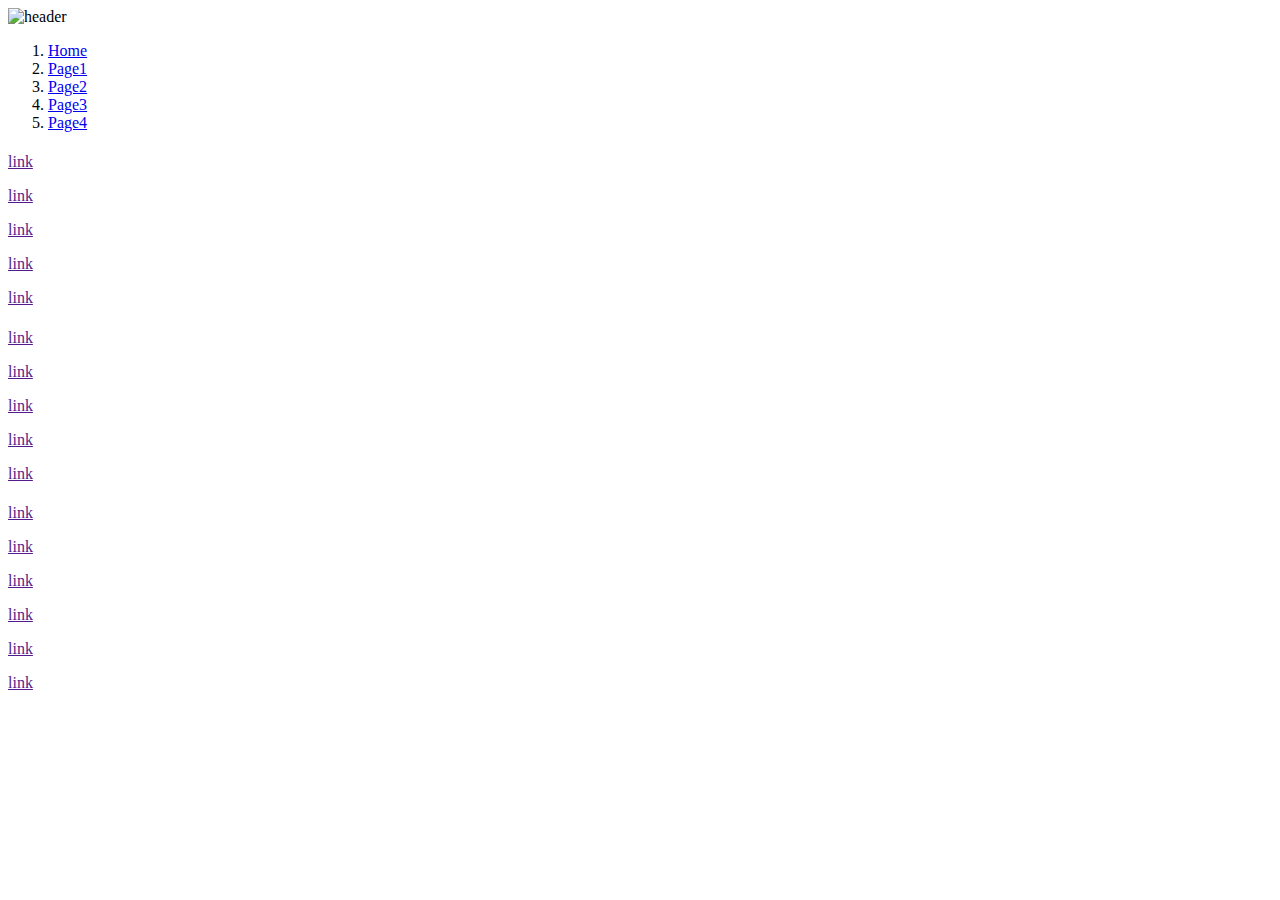
==== index.htm @ 1d249e5f "add new files and rename" ====
<!DOCTYPE html>
<html lang="en">
<head>
	<meta charset="UTF-8">
	<title>Dogtown</title>
	<link rel="stylesheet" href="styles/style.css">
	<link rel="stylesheet" href="styles/print.css">
	<link rel="stylesheet" href="styles/mobile.css">
	<script src="script.js" type="javascript"></script>
</head>
<body>
<header>
<img src="images/header.jpg" alt="header">

</header>
<nav>
	<ol>
		<li class="navi"><a href="index.htm">Home</a></li>
		<li class="navi"><a href="page1.htm">Page1</a></li>
		<li class="navi"><a href="page2.htm">Page2</a></li>
		<li class="navi"><a href="page3.htm">Page3</a></li>
		<li class="navi"><a href="page4.htm">Page4</a></li>
	</ol>

</nav>
<section>
	<h1 id="secHead"></h1>
	<h2></h2>
	<p><a href="">link</a></p>
	<p><a href="">link</a></p>
	<p><a href="">link</a></p>
	<p><a href="">link</a></p>
	<p><a href="">link</a></p>

</section>
<article>

	<h1 id="artHead"></h1>
	<h2></h2>
	<p><a href="">link</a></p>
	<p><a href="">link</a></p>
	<p><a href="">link</a></p>
	<p><a href="">link</a></p>
	<p><a href="">link</a></p>

</article>
<aside>

	<h1 id="asideHead"></h1>
	<h2></h2>
	<p><a href="">link</a></p>
	<p><a href="">link</a></p>
	<p><a href="">link</a></p>
	<p><a href="">link</a></p>
	<p><a href="">link</a></p>

</aside>
<footer>
	<p><a href="">link</a></p>

</footer>
</body>
</html>
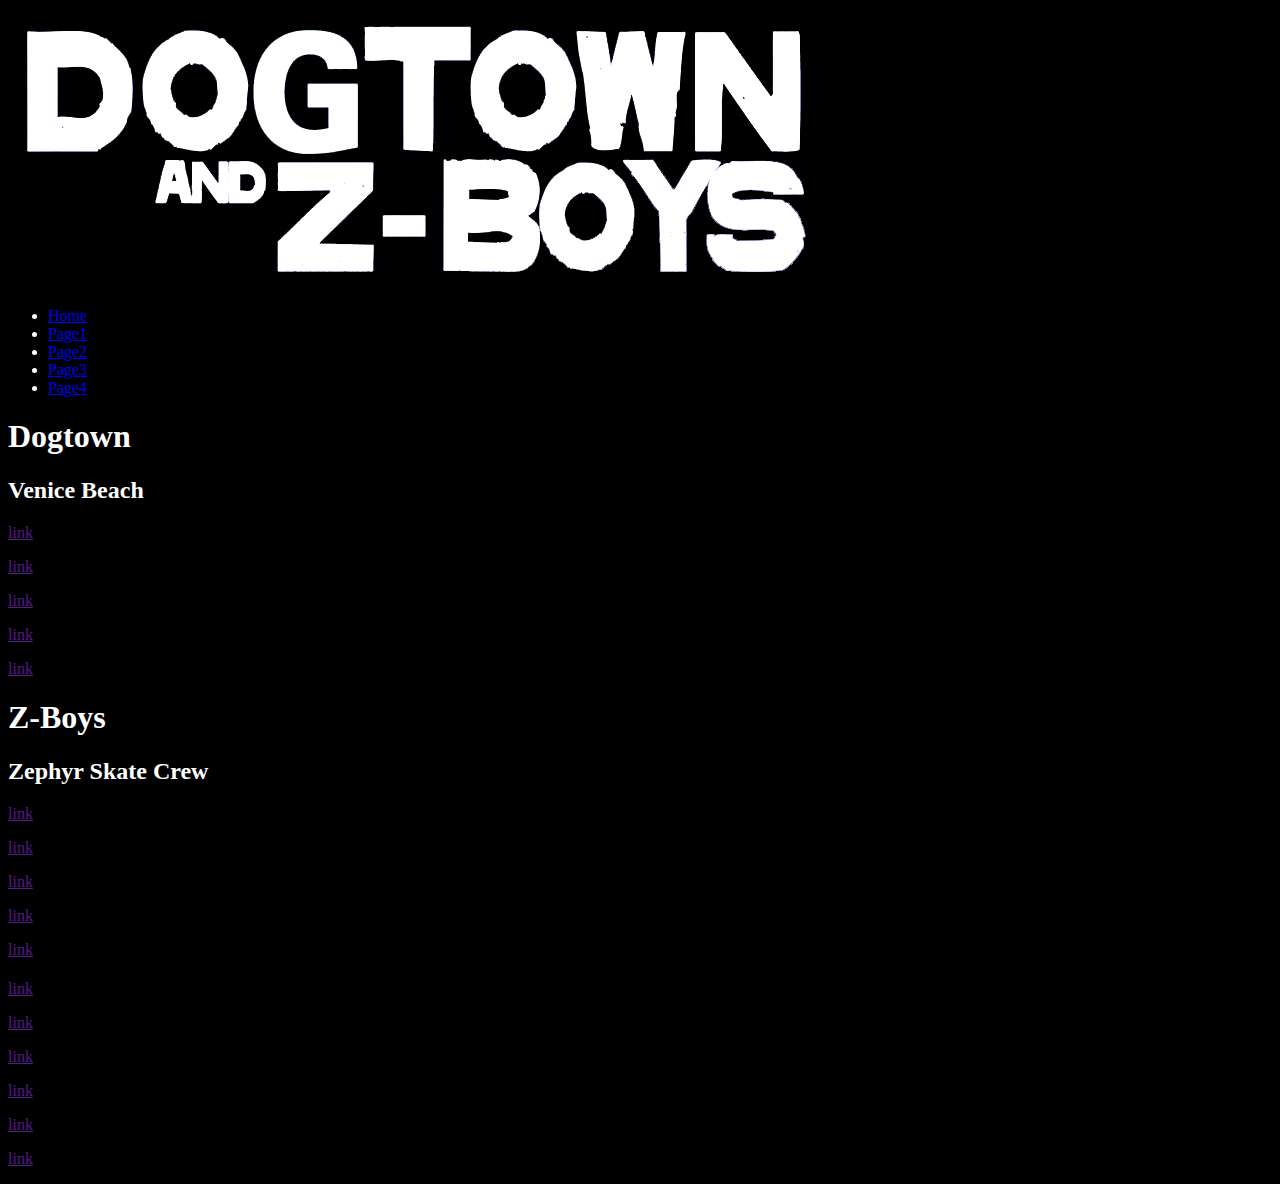
==== commit 74436330: "added new photos and styles" ====
--- a/index.htm
+++ b/index.htm
@@ -3,30 +3,30 @@
 <head>
 	<meta charset="UTF-8">
 	<title>Dogtown</title>
-	<link rel="stylesheet" href="styles/style.css">
+	<link rel="stylesheet" href="./css/styles.css">
 	<link rel="stylesheet" href="styles/print.css">
 	<link rel="stylesheet" href="styles/mobile.css">
 	<script src="script.js" type="javascript"></script>
 </head>
 <body>
 <header>
-<img src="images/header.jpg" alt="header">
+<img src="./images/dogtown_logo.png" alt="header">
 
 </header>
 <nav>
-	<ol>
+	<ul>
 		<li class="navi"><a href="index.htm">Home</a></li>
 		<li class="navi"><a href="page1.htm">Page1</a></li>
 		<li class="navi"><a href="page2.htm">Page2</a></li>
 		<li class="navi"><a href="page3.htm">Page3</a></li>
 		<li class="navi"><a href="page4.htm">Page4</a></li>
-	</ol>
+	</ul>
 
 </nav>
 <section>
-	<h1 id="secHead"></h1>
-	<h2></h2>
-	<p><a href="">link</a></p>
+	<h1 id="secHead">Dogtown</h1>
+	<h2>Venice Beach</h2>
+	<p><img src="" alt=""><a href="">link</a></p>
 	<p><a href="">link</a></p>
 	<p><a href="">link</a></p>
 	<p><a href="">link</a></p>
@@ -35,9 +35,9 @@
 </section>
 <article>
 
-	<h1 id="artHead"></h1>
-	<h2></h2>
-	<p><a href="">link</a></p>
+	<h1 id="artHead">Z-Boys</h1>
+	<h2>Zephyr Skate Crew</h2>
+	<p><img src="" alt=""><a href="">link</a></p>
 	<p><a href="">link</a></p>
 	<p><a href="">link</a></p>
 	<p><a href="">link</a></p>
--- a/css/styles.css
+++ b/css/styles.css
@@ -0,0 +1,5 @@
+body {
+	background: black url(./images/background.png) top left;
+	color:white;
+}
+
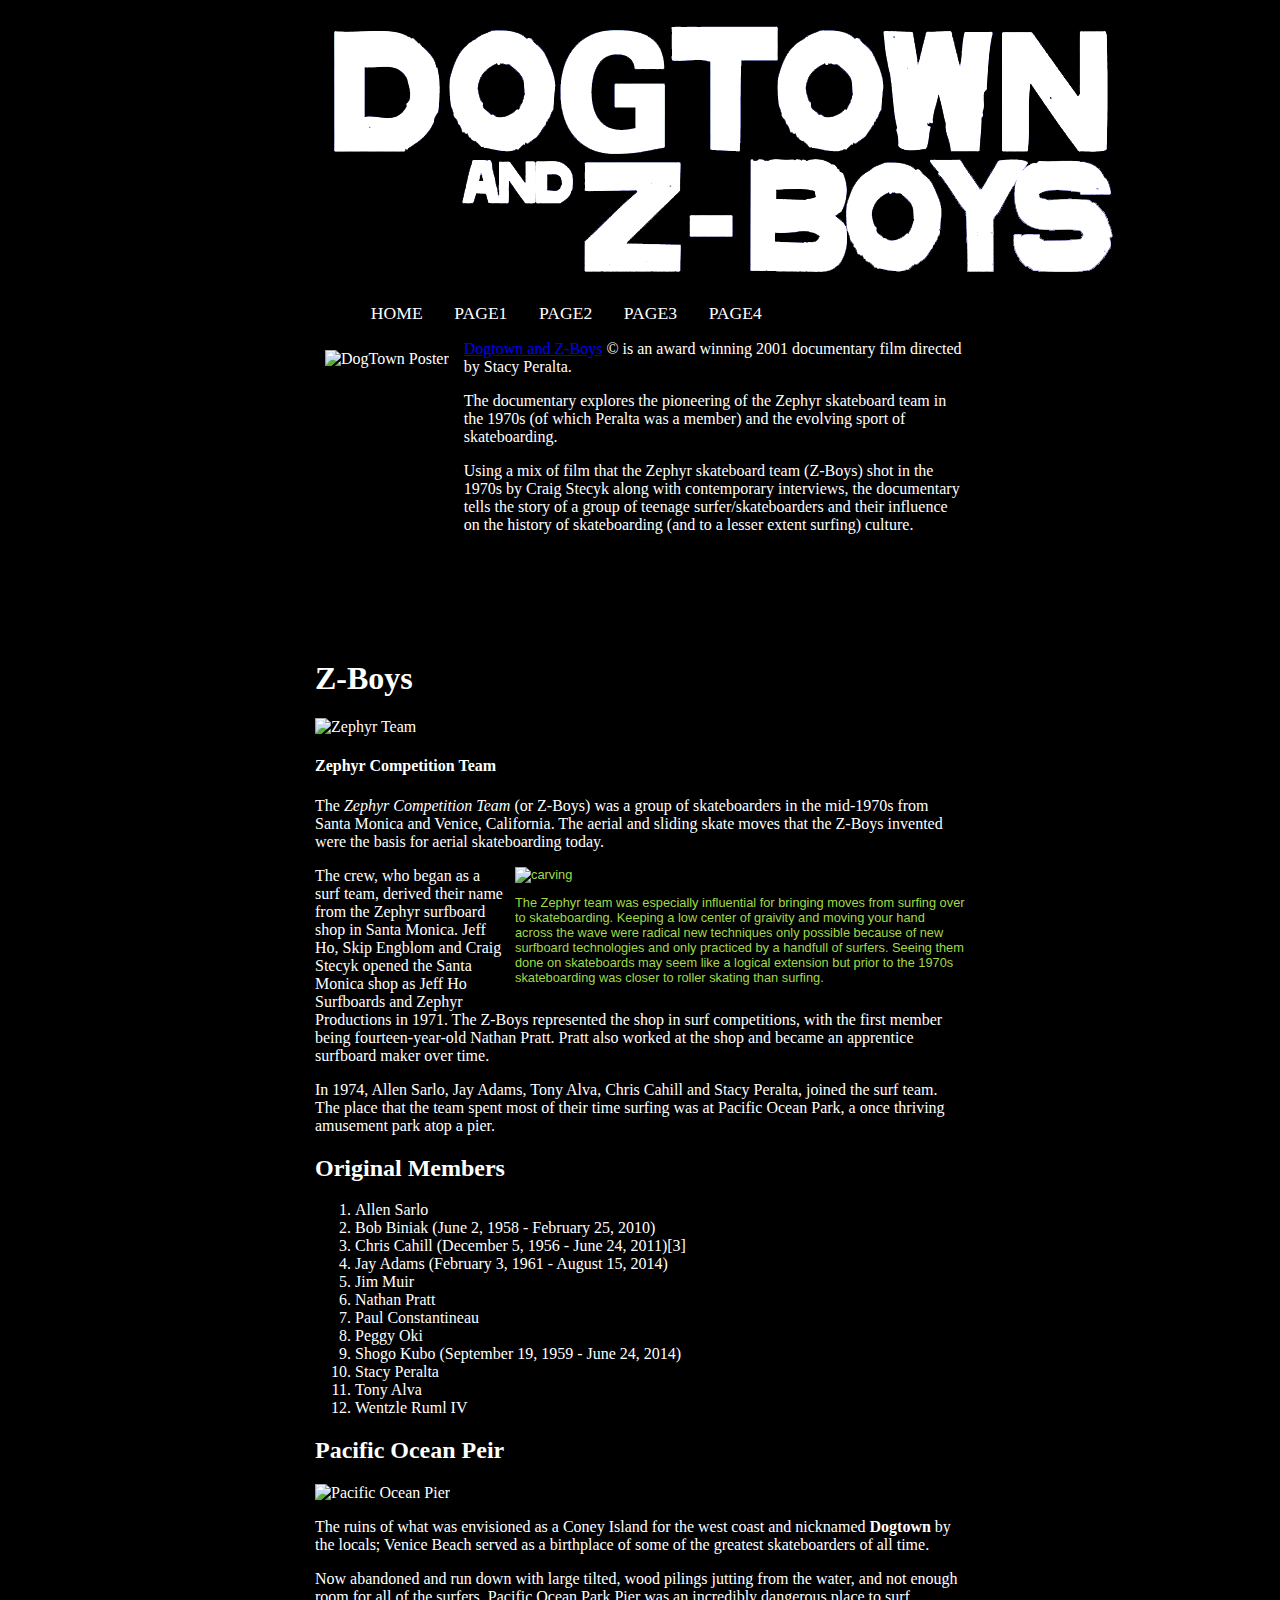
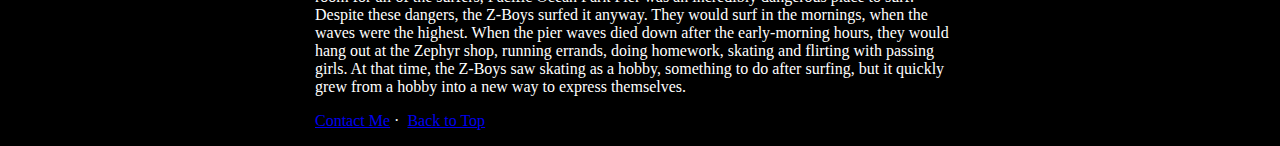
==== commit ccfb6363: "edited styles and completed part one" ====
--- a/index.htm
+++ b/index.htm
@@ -9,8 +9,9 @@
 	<script src="script.js" type="javascript"></script>
 </head>
 <body>
-<header>
-<img src="./images/dogtown_logo.png" alt="header">
+<div class="content">
+	<header>
+<img id="#top" src="./images/dogtown_logo.png" alt="header">
 
 </header>
 <nav>
@@ -24,40 +25,48 @@
 
 </nav>
 <section>
-	<h1 id="secHead">Dogtown</h1>
-	<h2>Venice Beach</h2>
-	<p><img src="" alt=""><a href="">link</a></p>
-	<p><a href="">link</a></p>
-	<p><a href="">link</a></p>
-	<p><a href="">link</a></p>
-	<p><a href="">link</a></p>
+	<article>
+	<img style="float:left;margin-right:5px;padding:10px" src="./images/poster.jpg" alt="DogTown Poster" height="300px">
+	<p><a class="link" href="http://www.imdb.com/title/tt0275309/">Dogtown and Z-Boys</a>&nbsp;&#169; is an award winning 2001 documentary film directed by Stacy Peralta.</p><p> The documentary explores the pioneering of the Zephyr skateboard team in the 1970s (of which Peralta was a member) and the evolving sport of skateboarding.</p></p> Using a mix of film that the Zephyr skateboard team (Z-Boys) shot in the 1970s by Craig Stecyk along with contemporary interviews, the documentary tells the story of a group of teenage surfer/skateboarders and their influence on the history of skateboarding (and to a lesser extent surfing) culture.</p>
+</article>
+
+<article>
+
+	<h1>Z-Boys</h1>
+	<p><img src="./images/zephyr_team.jpg" alt="Zephyr Team">
+	<h4>Zephyr Competition Team</h4>
+	<p>The <em>Zephyr Competition Team</em> (or Z-Boys) was a group of skateboarders in the mid-1970s from Santa Monica and Venice, California. The aerial and sliding skate moves that the Z-Boys invented were the basis for aerial skateboarding today.</p>
+	<aside>
+	<div style="float:right;width:450px;margin-left:10px;font-family:arial;font-size:.8em;color:#a2d947;">
+<img src="./images/carving.gif" alt="carving" width="400px"/>	<p>The Zephyr team was especially influential for bringing moves from surfing over to skateboarding. Keeping a low center of graivity and moving your hand across the wave were radical new techniques only possible because of new surfboard technologies and only practiced by a handfull of surfers. Seeing them done on skateboards may seem like a logical extension but prior to the 1970s skateboarding was closer to roller skating than surfing.</p>
+</div>
+</aside>
+	<p>The crew, who began as a surf team, derived their name from the Zephyr surfboard shop in Santa Monica. Jeff Ho, Skip Engblom and Craig Stecyk opened the Santa Monica shop as Jeff Ho Surfboards and Zephyr Productions in 1971. The Z-Boys represented the shop in surf competitions, with the first member being fourteen-year-old Nathan Pratt. Pratt also worked at the shop and became an apprentice surfboard maker over time.</p>
+
+	<p>In 1974, Allen Sarlo, Jay Adams, Tony Alva, Chris Cahill and Stacy Peralta, joined the surf team. The place that the team spent most of their time surfing was at Pacific Ocean Park, a once thriving amusement park atop a pier. </p>
+
+	<h2>Original Members</h2>
+	<ol><li>Allen Sarlo</li><li>Bob Biniak (June 2, 1958 - February 25, 2010)</li><li>Chris Cahill (December 5, 1956 - June 24, 2011)[3]</li><li>Jay Adams (February 3, 1961 - August 15, 2014)</li><li>Jim Muir</li><li>Nathan Pratt</li><li>Paul Constantineau</li><li>Peggy Oki</li><li>Shogo Kubo (September 19, 1959 - June 24, 2014)</li><li>Stacy Peralta</li><li>Tony Alva</li><li>Wentzle Ruml IV</li></li></ol>
+</article>
+
+<article>
+	<h2>Pacific Ocean Peir</h2>
+	<p><img src="./images/venice.jpg" alt="Pacific Ocean Pier " width="400px"></p>
+
+	<p>The ruins of what was envisioned as a Coney Island for the west coast and nicknamed <b>Dogtown</b> by the locals; Venice Beach served as a birthplace of some of the greatest skateboarders of all time.</p>
+
+	<p>Now abandoned and run down with large tilted, wood pilings jutting from the water, and not enough room for all of the surfers, Pacific Ocean Park Pier was an incredibly dangerous place to surf. Despite these dangers, the Z-Boys surfed it anyway. They would surf in the mornings, when the waves were the highest. When the pier waves died down after the early-morning hours, they would hang out at the Zephyr shop, running errands, doing homework, skating and flirting with passing girls. At that time, the Z-Boys saw skating as a hobby, something to do after surfing, but it quickly grew from a hobby into a new way to express themselves.</p>
+
+
+</article>
+
 
 </section>
-<article>
-
-	<h1 id="artHead">Z-Boys</h1>
-	<h2>Zephyr Skate Crew</h2>
-	<p><img src="" alt=""><a href="">link</a></p>
-	<p><a href="">link</a></p>
-	<p><a href="">link</a></p>
-	<p><a href="">link</a></p>
-	<p><a href="">link</a></p>
-
-</article>
-<aside>
-
-	<h1 id="asideHead"></h1>
-	<h2></h2>
-	<p><a href="">link</a></p>
-	<p><a href="">link</a></p>
-	<p><a href="">link</a></p>
-	<p><a href="">link</a></p>
-	<p><a href="">link</a></p>
-
-</aside>
 <footer>
-	<p><a href="">link</a></p>
+	<p><a href="mailto:jg@allmail.net">Contact Me</a>&nbsp;&middot;&nbsp; <a href="#top">Back to Top</a> </p>
 
 </footer>
+</div>
+
 </body>
 </html>
--- a/css/styles.css
+++ b/css/styles.css
@@ -1,5 +1,51 @@
 body {
-	background: black url(./images/background.png) top left;
+	background: black url(../images/background_600.png) top left no-repeat;
 	color:white;
 }
+.content {
+	margin: 0 auto;
+	display:block;
+	width:650px;
+}
 
+header {
+	width:100%;
+}
+header img{
+	margin: 0 auto;
+	display:block;
+}
+nav {
+	height:20px;
+	width:600px;
+}
+nav ul {
+	display:block;
+	width:100%;
+	margin:0 auto;
+	list-style-type:none;
+	font-size: 1.1em;
+}
+nav ul li {
+	margin:.9em;
+	float:left;
+}
+nav ul li a{
+	text-decoration: none;
+	color:white;
+	text-transform:uppercase;
+
+}
+nav ul li a:hover{
+	color:#c0c0c0;
+}
+section {
+	clear:both;
+}
+article {
+	clear:both;
+}
+
+
+
+
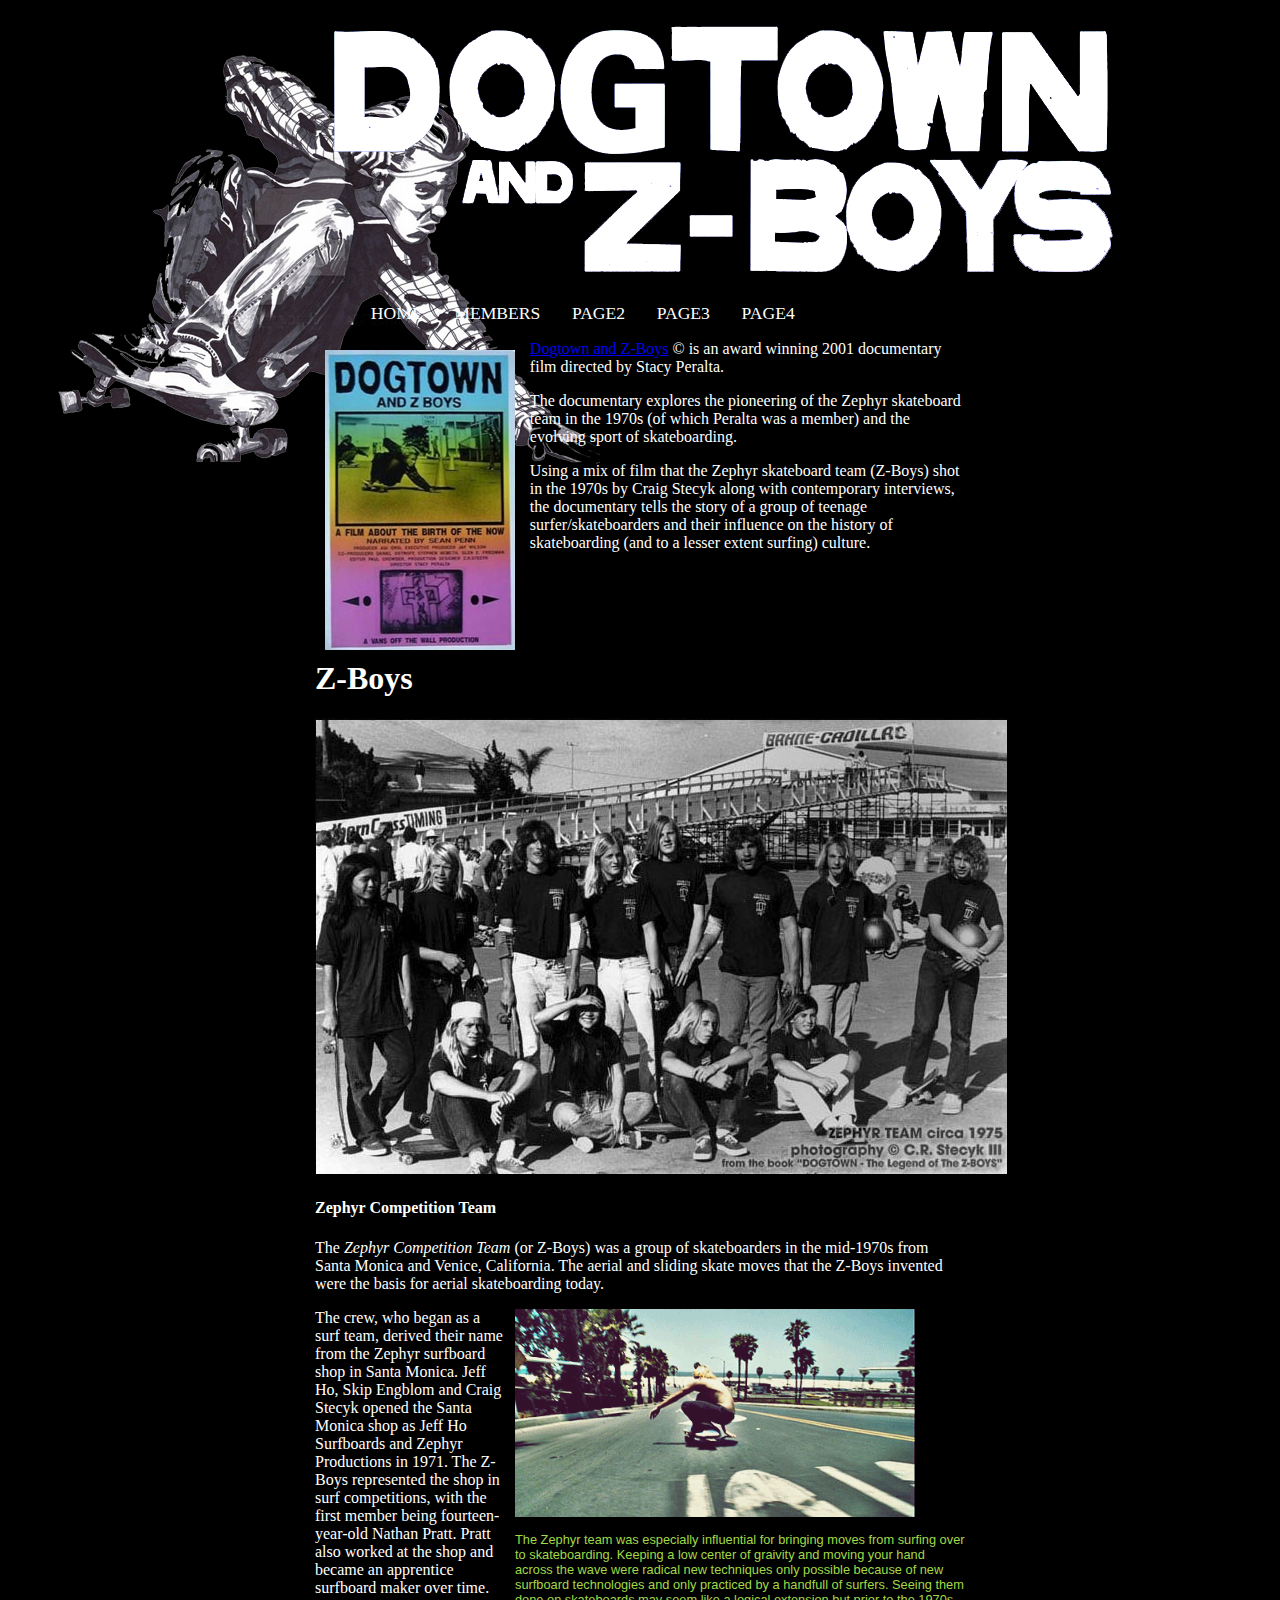
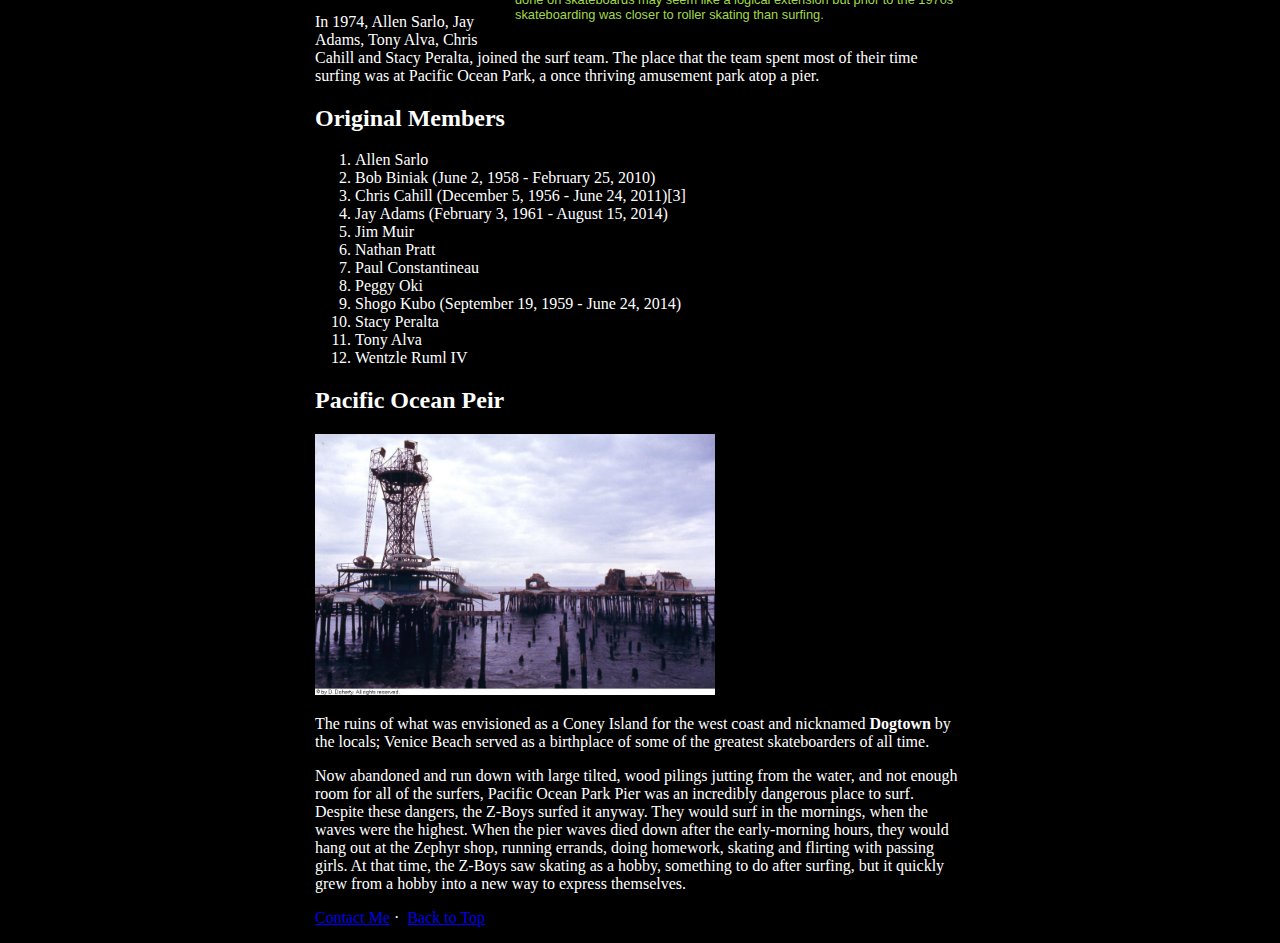
==== commit b2c6ec73: "change nav to members" ====
--- a/index.htm
+++ b/index.htm
@@ -17,7 +17,7 @@
 <nav>
 	<ul>
 		<li class="navi"><a href="index.htm">Home</a></li>
-		<li class="navi"><a href="page1.htm">Page1</a></li>
+		<li class="navi"><a href="page1.htm">Members</a></li>
 		<li class="navi"><a href="page2.htm">Page2</a></li>
 		<li class="navi"><a href="page3.htm">Page3</a></li>
 		<li class="navi"><a href="page4.htm">Page4</a></li>
--- a/css/styles.css
+++ b/css/styles.css
@@ -1,11 +1,18 @@
 body {
 	background: black url(../images/background_600.png) top left no-repeat;
 	color:white;
+	cursor:url("../images/skateboard_trans.png"), default;
 }
 .content {
 	margin: 0 auto;
 	display:block;
 	width:650px;
+}
+table td, table td * {
+	vertical-align:top;
+	width:250px;
+	padding:5px;
+	font-family:arial;
 }
 
 header {
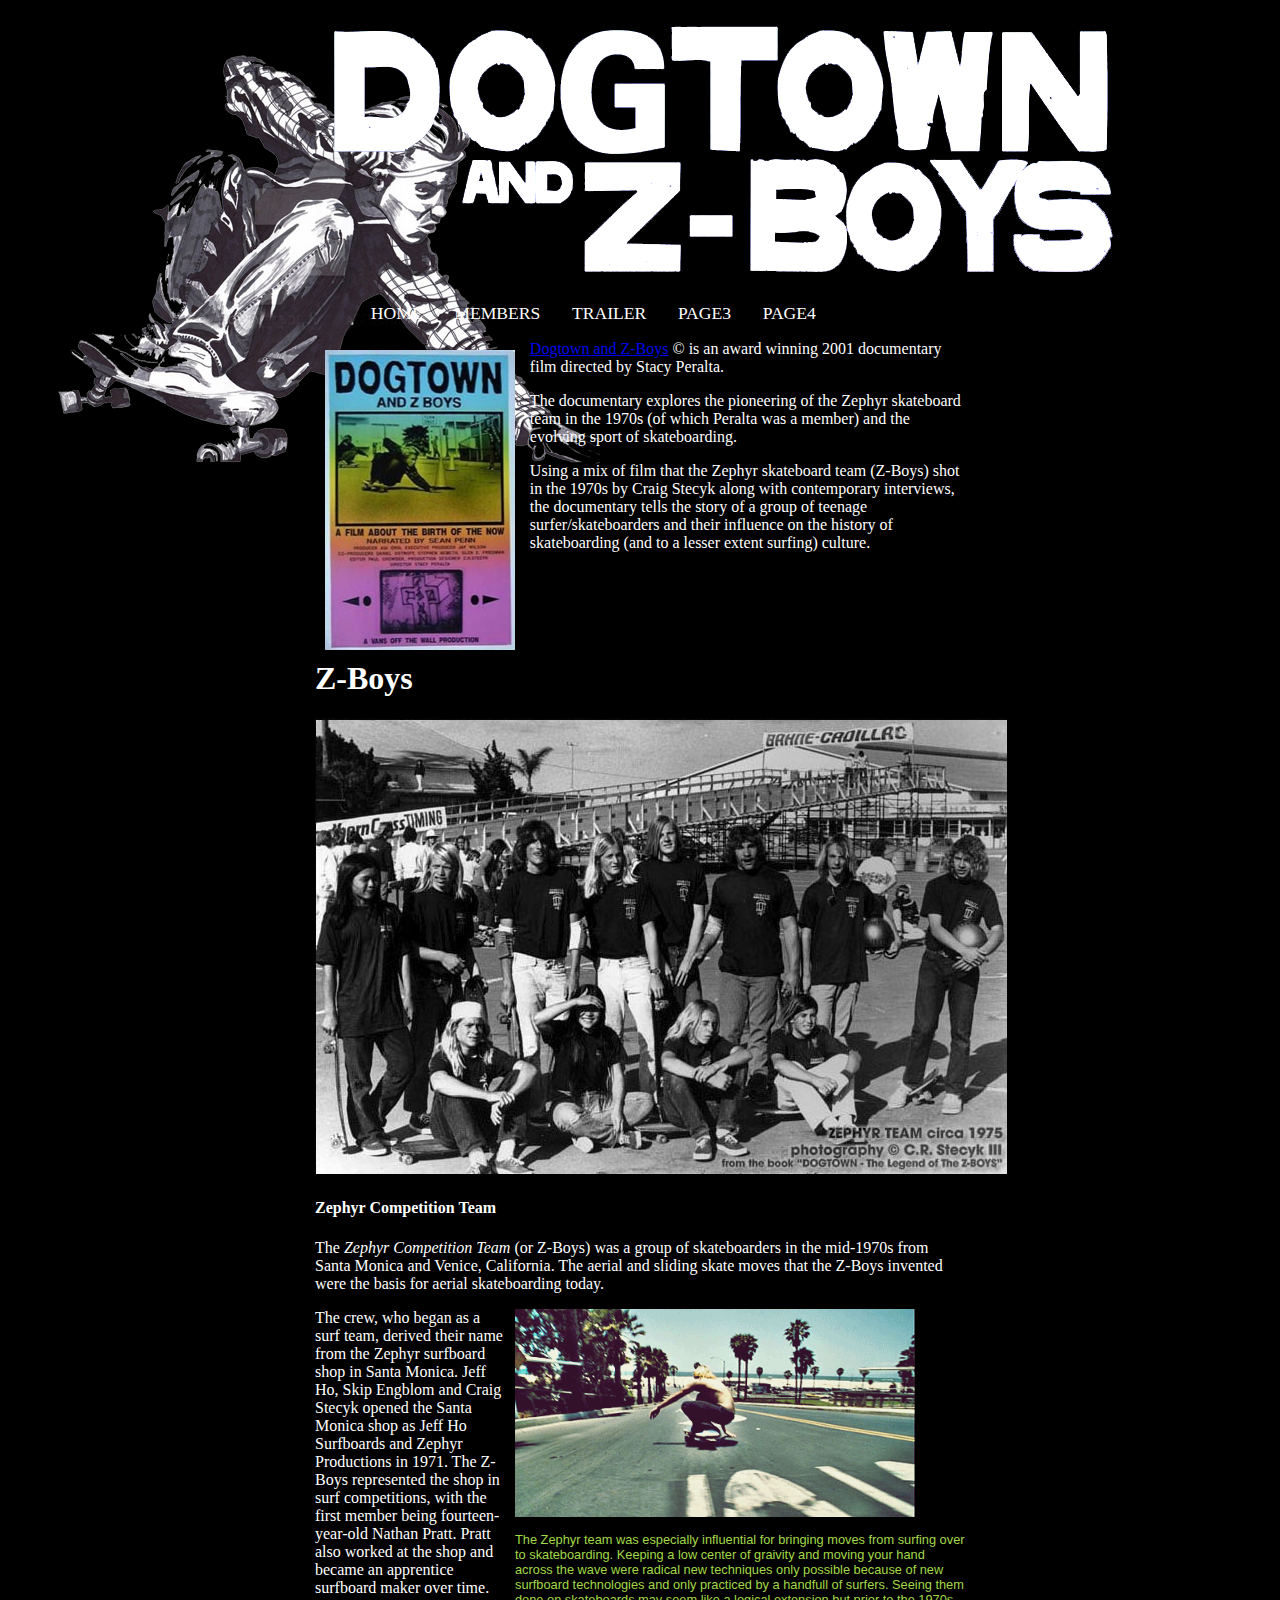
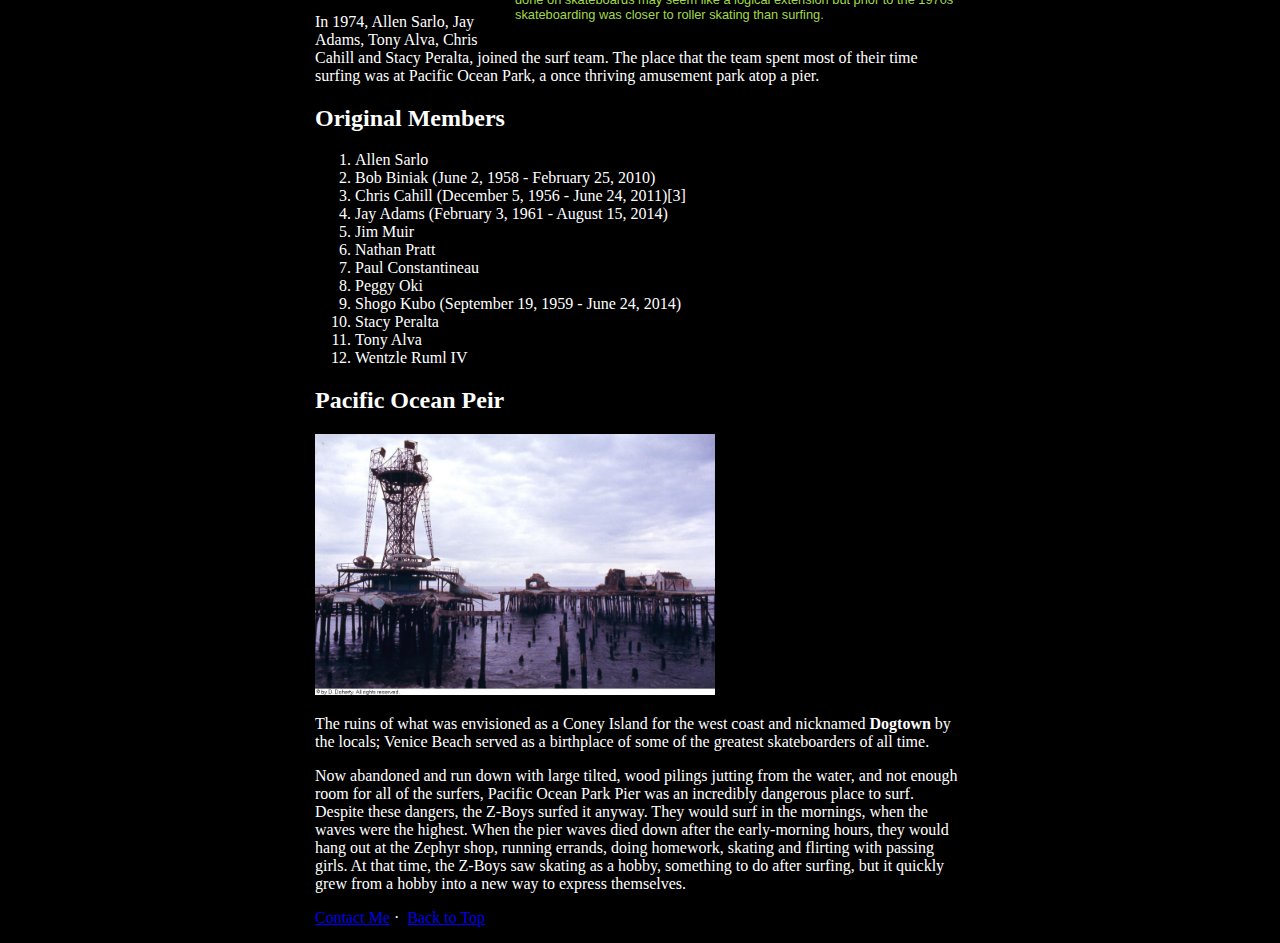
==== commit 7195e179: "add fancybox and trailers page" ====
--- a/index.htm
+++ b/index.htm
@@ -18,7 +18,7 @@
 	<ul>
 		<li class="navi"><a href="index.htm">Home</a></li>
 		<li class="navi"><a href="page1.htm">Members</a></li>
-		<li class="navi"><a href="page2.htm">Page2</a></li>
+		<li class="navi"><a href="page2.htm">Trailer</a></li>
 		<li class="navi"><a href="page3.htm">Page3</a></li>
 		<li class="navi"><a href="page4.htm">Page4</a></li>
 	</ul>
